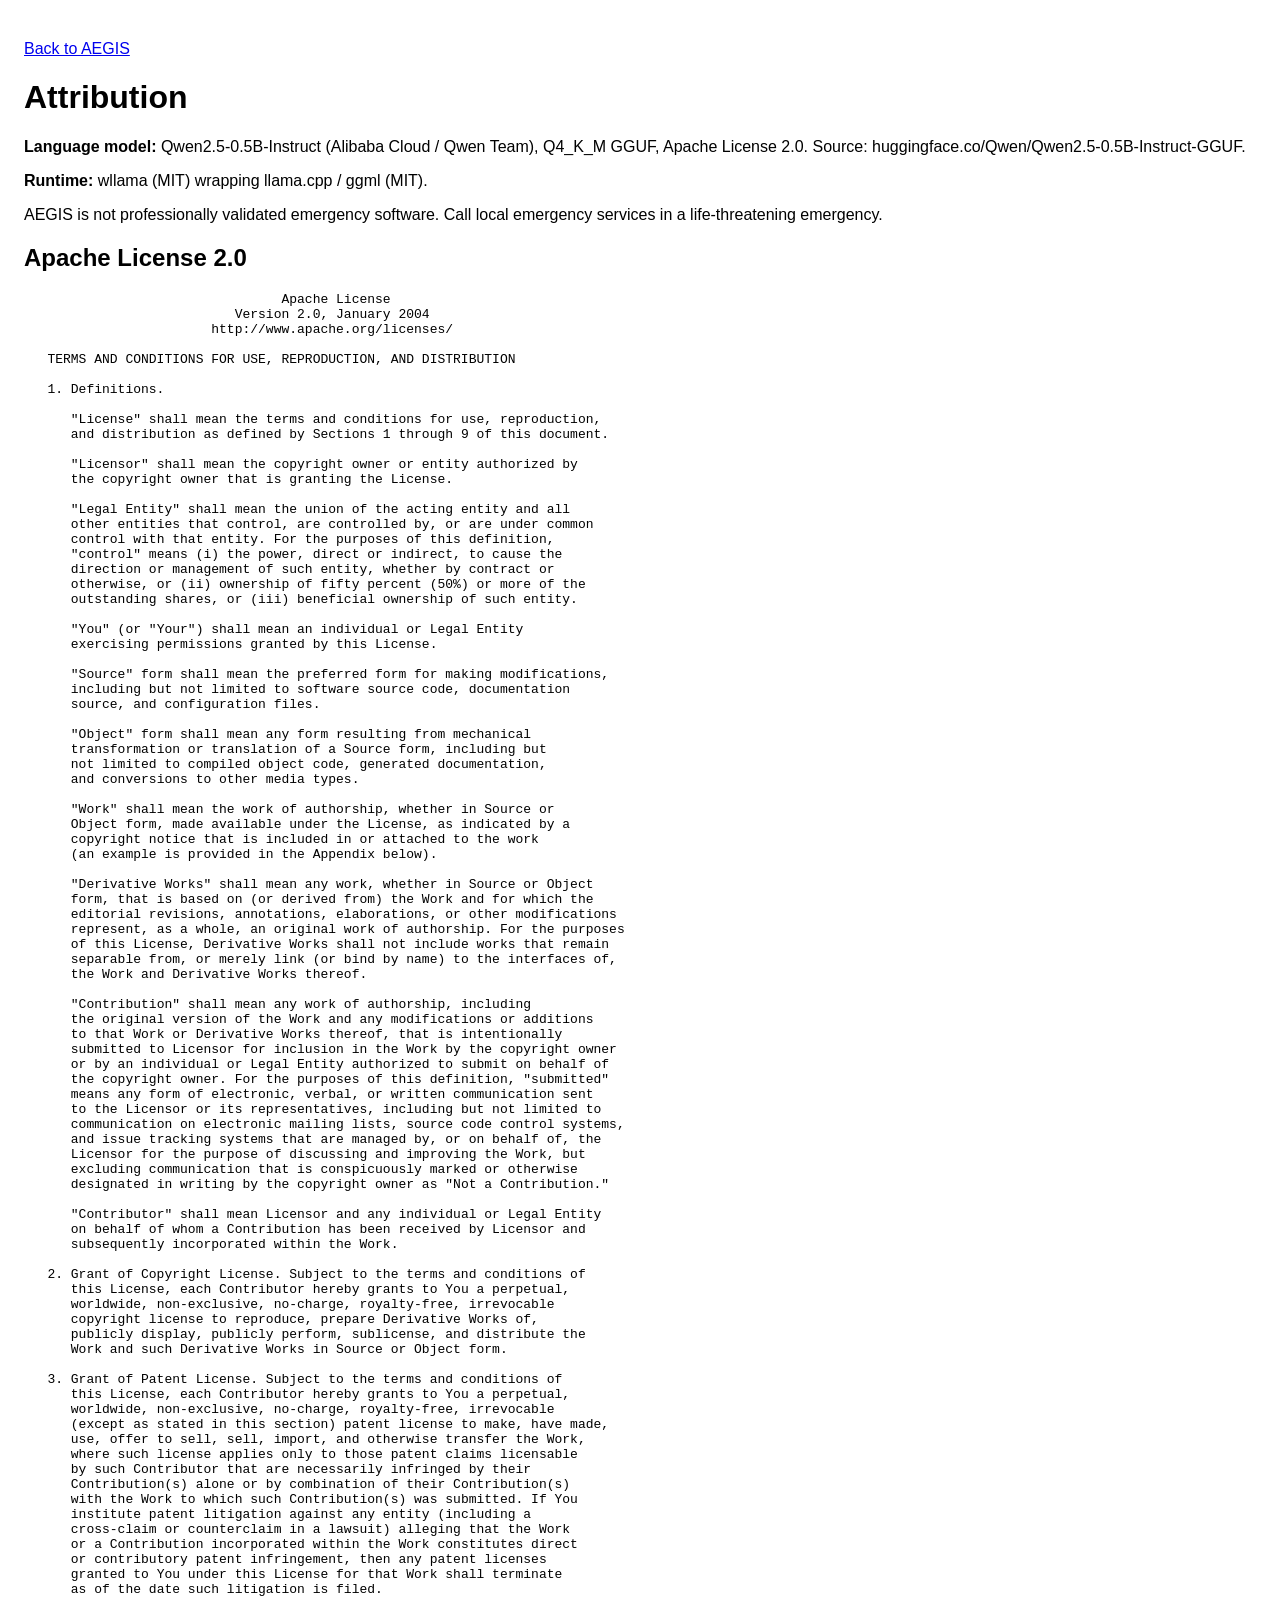
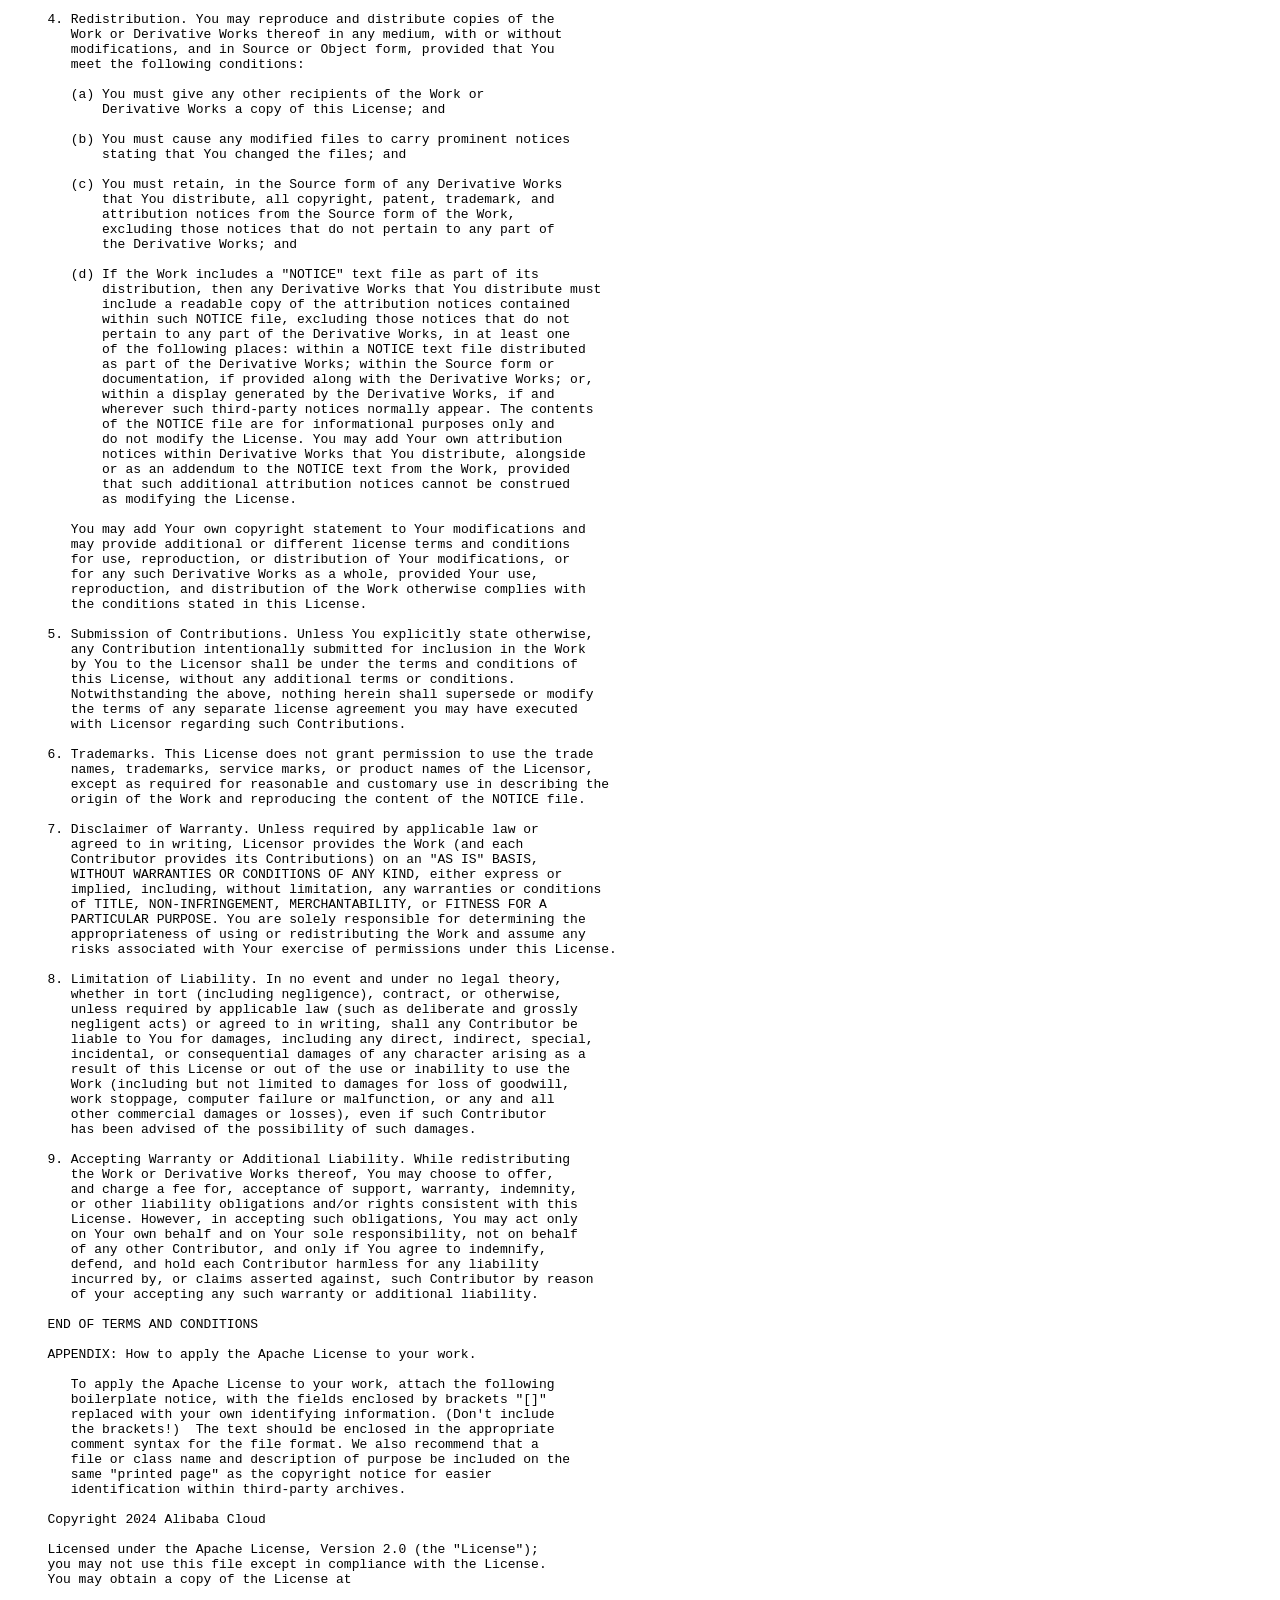
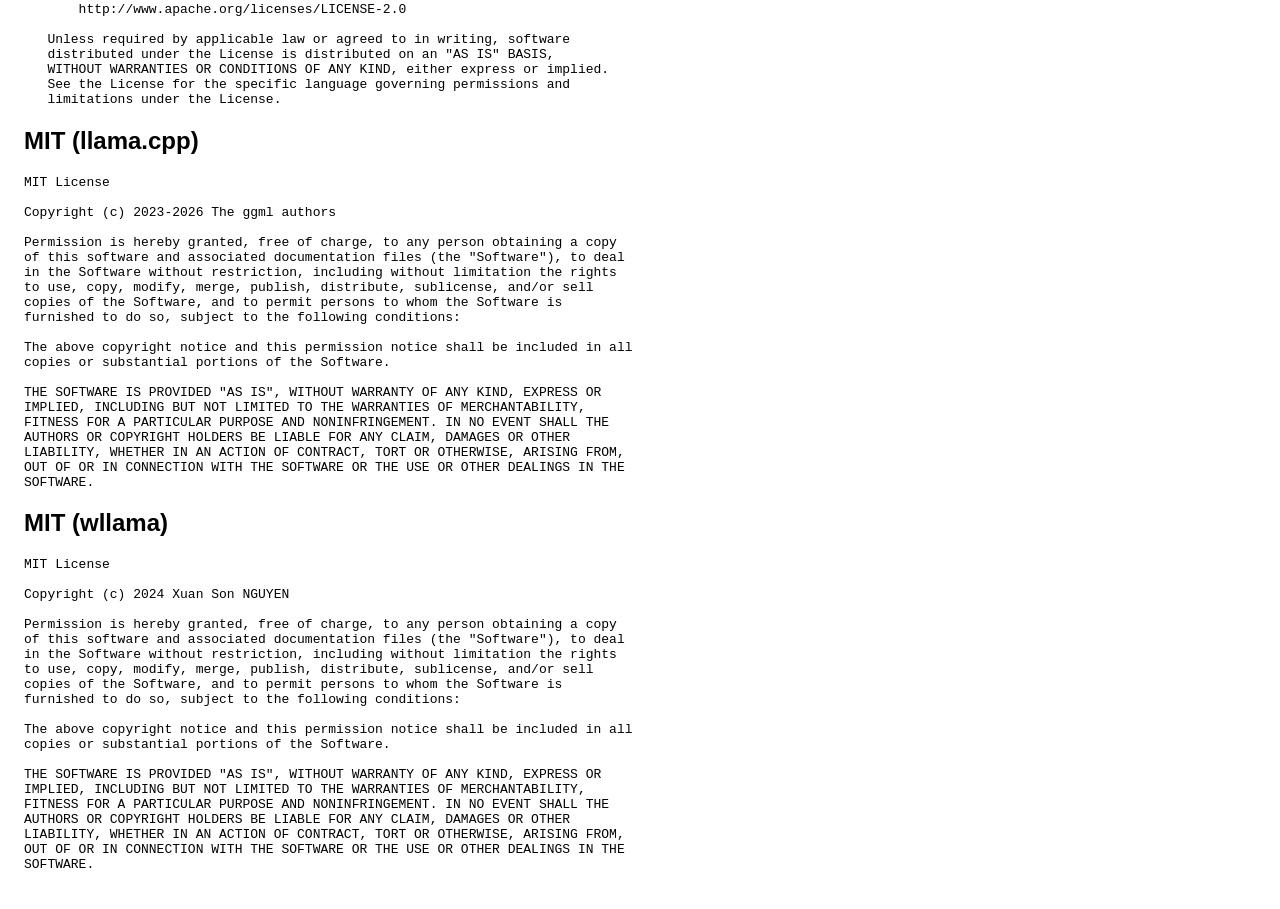
==== llm/licenses.html @ 97f69554 "Add files via upload" ====
<!doctype html><meta charset=utf-8><meta name=viewport content="width=device-width"><title>Licenses</title><body style="font-family:sans-serif;padding:1em"><p><a href="../index.html">Back to AEGIS</a></p><h1>Attribution</h1><p><b>Language model:</b> Qwen2.5-0.5B-Instruct (Alibaba Cloud / Qwen Team), Q4_K_M GGUF, Apache License 2.0. Source: huggingface.co/Qwen/Qwen2.5-0.5B-Instruct-GGUF.</p><p><b>Runtime:</b> wllama (MIT) wrapping llama.cpp / ggml (MIT).</p><p>AEGIS is not professionally validated emergency software. Call local emergency services in a life-threatening emergency.</p><h2>Apache License 2.0</h2><pre style="white-space:pre-wrap">
                                 Apache License
                           Version 2.0, January 2004
                        http://www.apache.org/licenses/

   TERMS AND CONDITIONS FOR USE, REPRODUCTION, AND DISTRIBUTION

   1. Definitions.

      "License" shall mean the terms and conditions for use, reproduction,
      and distribution as defined by Sections 1 through 9 of this document.

      "Licensor" shall mean the copyright owner or entity authorized by
      the copyright owner that is granting the License.

      "Legal Entity" shall mean the union of the acting entity and all
      other entities that control, are controlled by, or are under common
      control with that entity. For the purposes of this definition,
      "control" means (i) the power, direct or indirect, to cause the
      direction or management of such entity, whether by contract or
      otherwise, or (ii) ownership of fifty percent (50%) or more of the
      outstanding shares, or (iii) beneficial ownership of such entity.

      "You" (or "Your") shall mean an individual or Legal Entity
      exercising permissions granted by this License.

      "Source" form shall mean the preferred form for making modifications,
      including but not limited to software source code, documentation
      source, and configuration files.

      "Object" form shall mean any form resulting from mechanical
      transformation or translation of a Source form, including but
      not limited to compiled object code, generated documentation,
      and conversions to other media types.

      "Work" shall mean the work of authorship, whether in Source or
      Object form, made available under the License, as indicated by a
      copyright notice that is included in or attached to the work
      (an example is provided in the Appendix below).

      "Derivative Works" shall mean any work, whether in Source or Object
      form, that is based on (or derived from) the Work and for which the
      editorial revisions, annotations, elaborations, or other modifications
      represent, as a whole, an original work of authorship. For the purposes
      of this License, Derivative Works shall not include works that remain
      separable from, or merely link (or bind by name) to the interfaces of,
      the Work and Derivative Works thereof.

      "Contribution" shall mean any work of authorship, including
      the original version of the Work and any modifications or additions
      to that Work or Derivative Works thereof, that is intentionally
      submitted to Licensor for inclusion in the Work by the copyright owner
      or by an individual or Legal Entity authorized to submit on behalf of
      the copyright owner. For the purposes of this definition, "submitted"
      means any form of electronic, verbal, or written communication sent
      to the Licensor or its representatives, including but not limited to
      communication on electronic mailing lists, source code control systems,
      and issue tracking systems that are managed by, or on behalf of, the
      Licensor for the purpose of discussing and improving the Work, but
      excluding communication that is conspicuously marked or otherwise
      designated in writing by the copyright owner as "Not a Contribution."

      "Contributor" shall mean Licensor and any individual or Legal Entity
      on behalf of whom a Contribution has been received by Licensor and
      subsequently incorporated within the Work.

   2. Grant of Copyright License. Subject to the terms and conditions of
      this License, each Contributor hereby grants to You a perpetual,
      worldwide, non-exclusive, no-charge, royalty-free, irrevocable
      copyright license to reproduce, prepare Derivative Works of,
      publicly display, publicly perform, sublicense, and distribute the
      Work and such Derivative Works in Source or Object form.

   3. Grant of Patent License. Subject to the terms and conditions of
      this License, each Contributor hereby grants to You a perpetual,
      worldwide, non-exclusive, no-charge, royalty-free, irrevocable
      (except as stated in this section) patent license to make, have made,
      use, offer to sell, sell, import, and otherwise transfer the Work,
      where such license applies only to those patent claims licensable
      by such Contributor that are necessarily infringed by their
      Contribution(s) alone or by combination of their Contribution(s)
      with the Work to which such Contribution(s) was submitted. If You
      institute patent litigation against any entity (including a
      cross-claim or counterclaim in a lawsuit) alleging that the Work
      or a Contribution incorporated within the Work constitutes direct
      or contributory patent infringement, then any patent licenses
      granted to You under this License for that Work shall terminate
      as of the date such litigation is filed.

   4. Redistribution. You may reproduce and distribute copies of the
      Work or Derivative Works thereof in any medium, with or without
      modifications, and in Source or Object form, provided that You
      meet the following conditions:

      (a) You must give any other recipients of the Work or
          Derivative Works a copy of this License; and

      (b) You must cause any modified files to carry prominent notices
          stating that You changed the files; and

      (c) You must retain, in the Source form of any Derivative Works
          that You distribute, all copyright, patent, trademark, and
          attribution notices from the Source form of the Work,
          excluding those notices that do not pertain to any part of
          the Derivative Works; and

      (d) If the Work includes a "NOTICE" text file as part of its
          distribution, then any Derivative Works that You distribute must
          include a readable copy of the attribution notices contained
          within such NOTICE file, excluding those notices that do not
          pertain to any part of the Derivative Works, in at least one
          of the following places: within a NOTICE text file distributed
          as part of the Derivative Works; within the Source form or
          documentation, if provided along with the Derivative Works; or,
          within a display generated by the Derivative Works, if and
          wherever such third-party notices normally appear. The contents
          of the NOTICE file are for informational purposes only and
          do not modify the License. You may add Your own attribution
          notices within Derivative Works that You distribute, alongside
          or as an addendum to the NOTICE text from the Work, provided
          that such additional attribution notices cannot be construed
          as modifying the License.

      You may add Your own copyright statement to Your modifications and
      may provide additional or different license terms and conditions
      for use, reproduction, or distribution of Your modifications, or
      for any such Derivative Works as a whole, provided Your use,
      reproduction, and distribution of the Work otherwise complies with
      the conditions stated in this License.

   5. Submission of Contributions. Unless You explicitly state otherwise,
      any Contribution intentionally submitted for inclusion in the Work
      by You to the Licensor shall be under the terms and conditions of
      this License, without any additional terms or conditions.
      Notwithstanding the above, nothing herein shall supersede or modify
      the terms of any separate license agreement you may have executed
      with Licensor regarding such Contributions.

   6. Trademarks. This License does not grant permission to use the trade
      names, trademarks, service marks, or product names of the Licensor,
      except as required for reasonable and customary use in describing the
      origin of the Work and reproducing the content of the NOTICE file.

   7. Disclaimer of Warranty. Unless required by applicable law or
      agreed to in writing, Licensor provides the Work (and each
      Contributor provides its Contributions) on an "AS IS" BASIS,
      WITHOUT WARRANTIES OR CONDITIONS OF ANY KIND, either express or
      implied, including, without limitation, any warranties or conditions
      of TITLE, NON-INFRINGEMENT, MERCHANTABILITY, or FITNESS FOR A
      PARTICULAR PURPOSE. You are solely responsible for determining the
      appropriateness of using or redistributing the Work and assume any
      risks associated with Your exercise of permissions under this License.

   8. Limitation of Liability. In no event and under no legal theory,
      whether in tort (including negligence), contract, or otherwise,
      unless required by applicable law (such as deliberate and grossly
      negligent acts) or agreed to in writing, shall any Contributor be
      liable to You for damages, including any direct, indirect, special,
      incidental, or consequential damages of any character arising as a
      result of this License or out of the use or inability to use the
      Work (including but not limited to damages for loss of goodwill,
      work stoppage, computer failure or malfunction, or any and all
      other commercial damages or losses), even if such Contributor
      has been advised of the possibility of such damages.

   9. Accepting Warranty or Additional Liability. While redistributing
      the Work or Derivative Works thereof, You may choose to offer,
      and charge a fee for, acceptance of support, warranty, indemnity,
      or other liability obligations and/or rights consistent with this
      License. However, in accepting such obligations, You may act only
      on Your own behalf and on Your sole responsibility, not on behalf
      of any other Contributor, and only if You agree to indemnify,
      defend, and hold each Contributor harmless for any liability
      incurred by, or claims asserted against, such Contributor by reason
      of your accepting any such warranty or additional liability.

   END OF TERMS AND CONDITIONS

   APPENDIX: How to apply the Apache License to your work.

      To apply the Apache License to your work, attach the following
      boilerplate notice, with the fields enclosed by brackets "[]"
      replaced with your own identifying information. (Don't include
      the brackets!)  The text should be enclosed in the appropriate
      comment syntax for the file format. We also recommend that a
      file or class name and description of purpose be included on the
      same "printed page" as the copyright notice for easier
      identification within third-party archives.

   Copyright 2024 Alibaba Cloud

   Licensed under the Apache License, Version 2.0 (the "License");
   you may not use this file except in compliance with the License.
   You may obtain a copy of the License at

       http://www.apache.org/licenses/LICENSE-2.0

   Unless required by applicable law or agreed to in writing, software
   distributed under the License is distributed on an "AS IS" BASIS,
   WITHOUT WARRANTIES OR CONDITIONS OF ANY KIND, either express or implied.
   See the License for the specific language governing permissions and
   limitations under the License.</pre><h2>MIT (llama.cpp)</h2><pre style="white-space:pre-wrap">MIT License

Copyright (c) 2023-2026 The ggml authors

Permission is hereby granted, free of charge, to any person obtaining a copy
of this software and associated documentation files (the "Software"), to deal
in the Software without restriction, including without limitation the rights
to use, copy, modify, merge, publish, distribute, sublicense, and/or sell
copies of the Software, and to permit persons to whom the Software is
furnished to do so, subject to the following conditions:

The above copyright notice and this permission notice shall be included in all
copies or substantial portions of the Software.

THE SOFTWARE IS PROVIDED "AS IS", WITHOUT WARRANTY OF ANY KIND, EXPRESS OR
IMPLIED, INCLUDING BUT NOT LIMITED TO THE WARRANTIES OF MERCHANTABILITY,
FITNESS FOR A PARTICULAR PURPOSE AND NONINFRINGEMENT. IN NO EVENT SHALL THE
AUTHORS OR COPYRIGHT HOLDERS BE LIABLE FOR ANY CLAIM, DAMAGES OR OTHER
LIABILITY, WHETHER IN AN ACTION OF CONTRACT, TORT OR OTHERWISE, ARISING FROM,
OUT OF OR IN CONNECTION WITH THE SOFTWARE OR THE USE OR OTHER DEALINGS IN THE
SOFTWARE.
</pre><h2>MIT (wllama)</h2><pre style="white-space:pre-wrap">MIT License

Copyright (c) 2024 Xuan Son NGUYEN

Permission is hereby granted, free of charge, to any person obtaining a copy
of this software and associated documentation files (the "Software"), to deal
in the Software without restriction, including without limitation the rights
to use, copy, modify, merge, publish, distribute, sublicense, and/or sell
copies of the Software, and to permit persons to whom the Software is
furnished to do so, subject to the following conditions:

The above copyright notice and this permission notice shall be included in all
copies or substantial portions of the Software.

THE SOFTWARE IS PROVIDED "AS IS", WITHOUT WARRANTY OF ANY KIND, EXPRESS OR
IMPLIED, INCLUDING BUT NOT LIMITED TO THE WARRANTIES OF MERCHANTABILITY,
FITNESS FOR A PARTICULAR PURPOSE AND NONINFRINGEMENT. IN NO EVENT SHALL THE
AUTHORS OR COPYRIGHT HOLDERS BE LIABLE FOR ANY CLAIM, DAMAGES OR OTHER
LIABILITY, WHETHER IN AN ACTION OF CONTRACT, TORT OR OTHERWISE, ARISING FROM,
OUT OF OR IN CONNECTION WITH THE SOFTWARE OR THE USE OR OTHER DEALINGS IN THE
SOFTWARE.</pre></body>
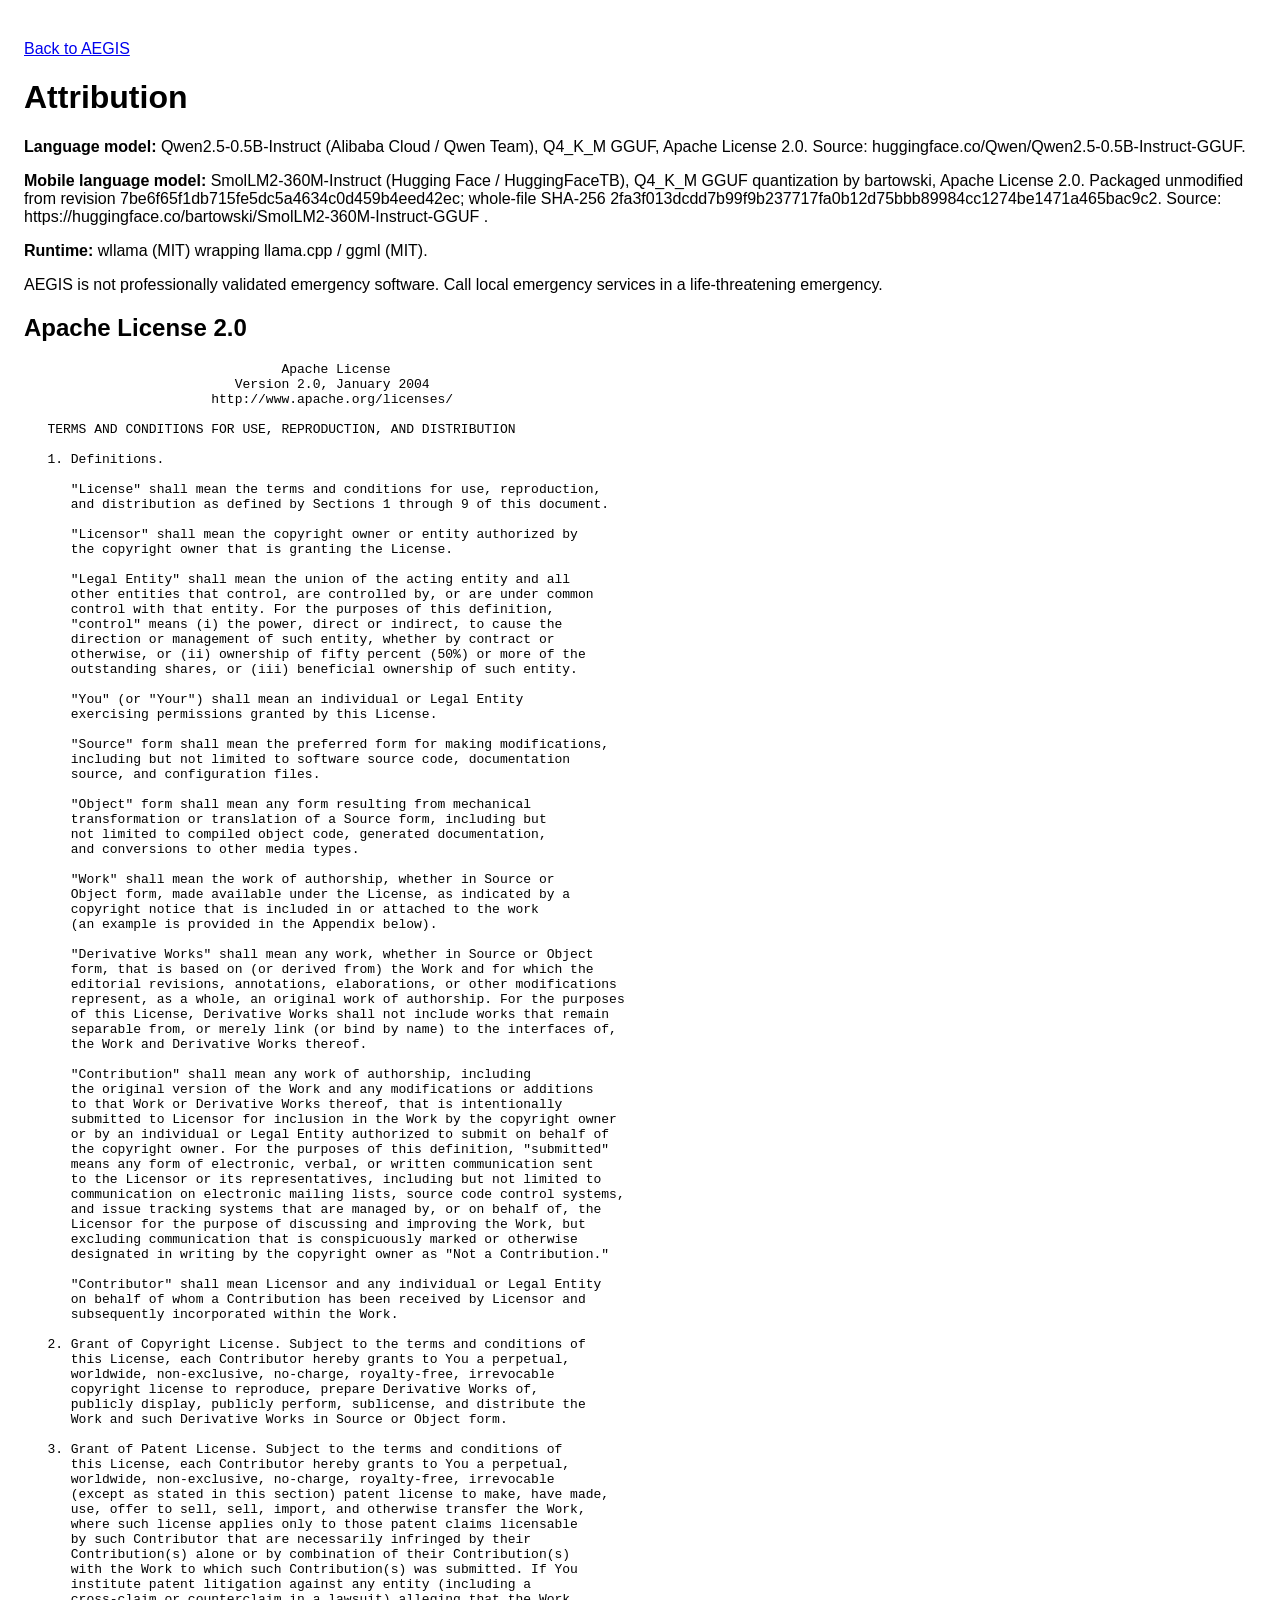
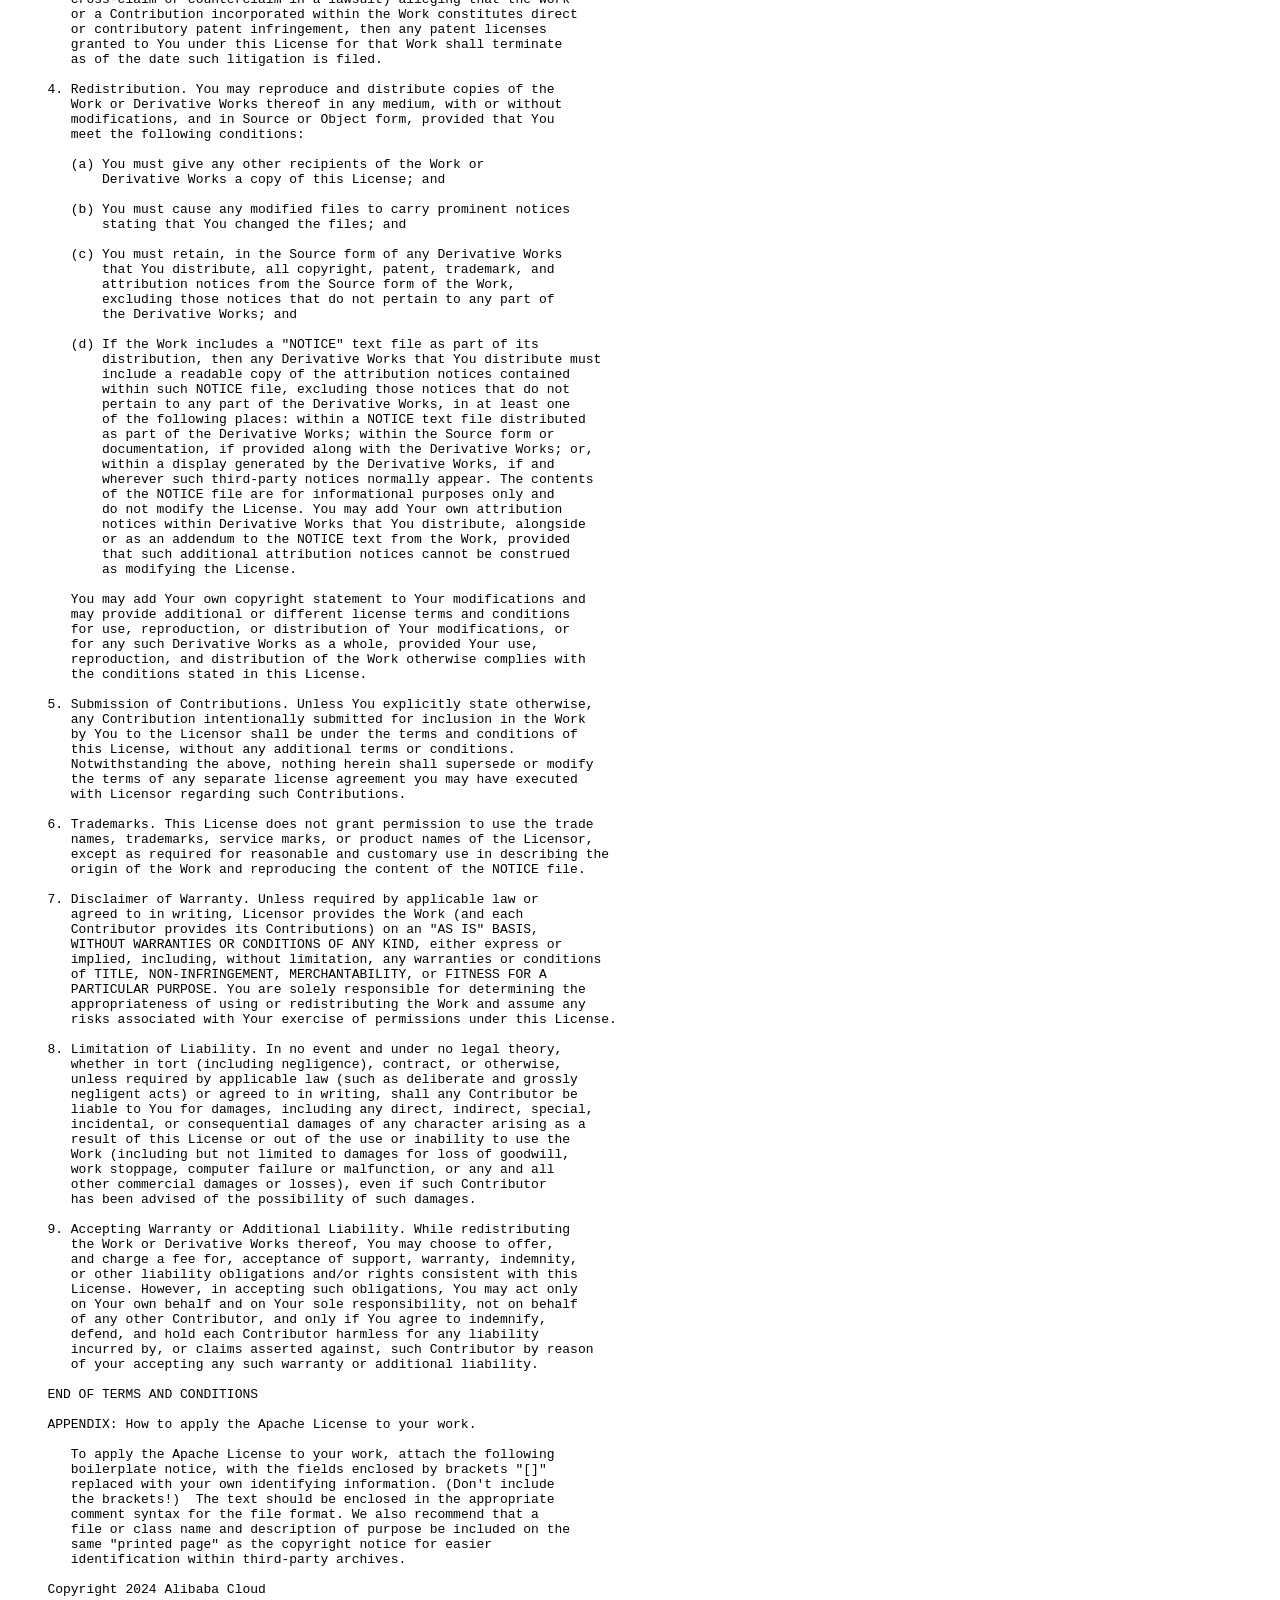
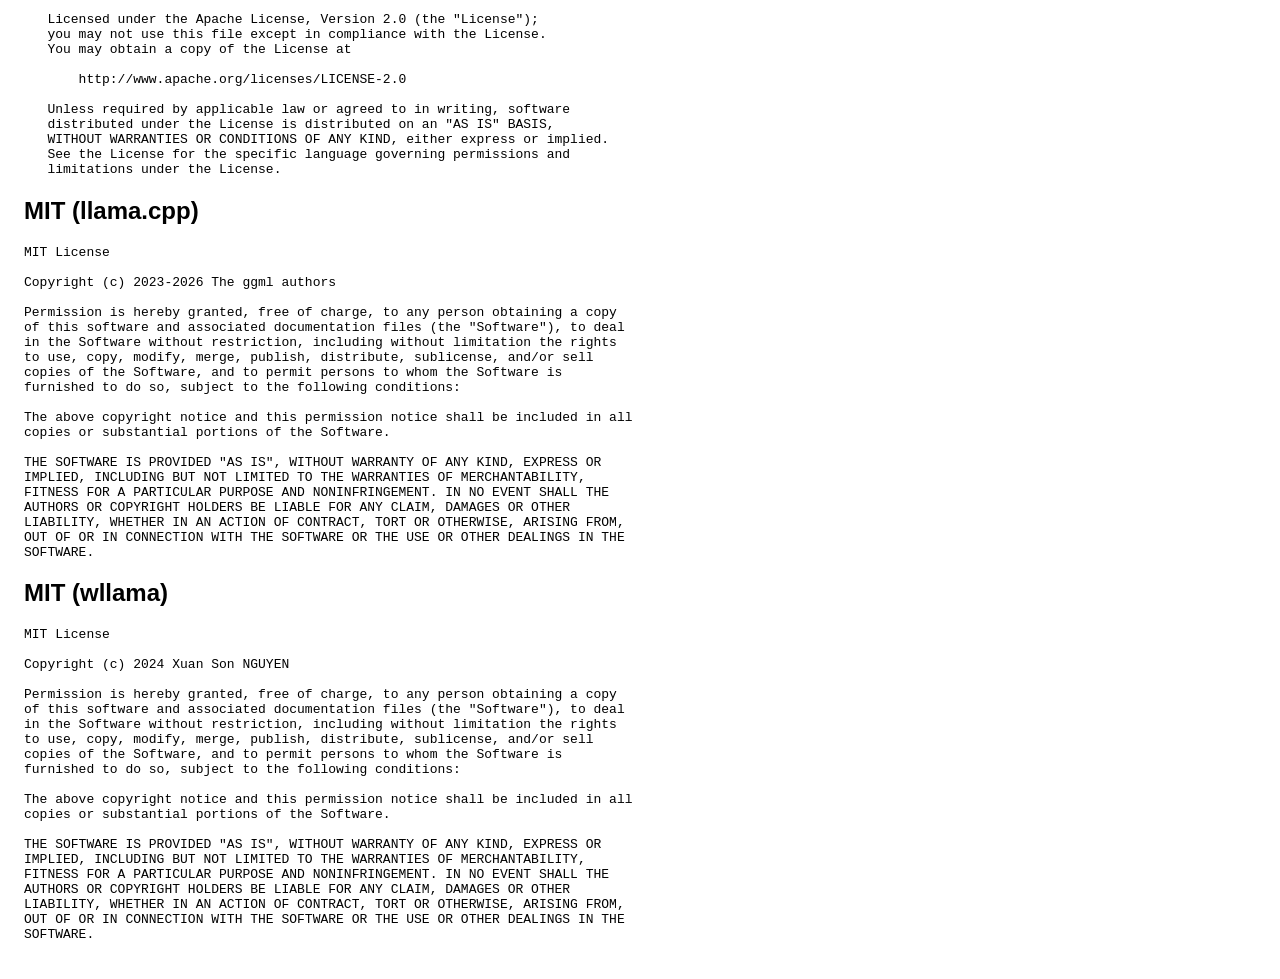
==== commit 8b1c0e49: "v51: Package Mobile download and preserve offline files across updates" ====
--- a/llm/licenses.html
+++ b/llm/licenses.html
@@ -1,4 +1,4 @@
-<!doctype html><meta charset=utf-8><meta name=viewport content="width=device-width"><title>Licenses</title><body style="font-family:sans-serif;padding:1em"><p><a href="../index.html">Back to AEGIS</a></p><h1>Attribution</h1><p><b>Language model:</b> Qwen2.5-0.5B-Instruct (Alibaba Cloud / Qwen Team), Q4_K_M GGUF, Apache License 2.0. Source: huggingface.co/Qwen/Qwen2.5-0.5B-Instruct-GGUF.</p><p><b>Runtime:</b> wllama (MIT) wrapping llama.cpp / ggml (MIT).</p><p>AEGIS is not professionally validated emergency software. Call local emergency services in a life-threatening emergency.</p><h2>Apache License 2.0</h2><pre style="white-space:pre-wrap">
+<!doctype html><meta charset=utf-8><meta name=viewport content="width=device-width"><title>Licenses</title><body style="font-family:sans-serif;padding:1em"><p><a href="../index.html">Back to AEGIS</a></p><h1>Attribution</h1><p><b>Language model:</b> Qwen2.5-0.5B-Instruct (Alibaba Cloud / Qwen Team), Q4_K_M GGUF, Apache License 2.0. Source: huggingface.co/Qwen/Qwen2.5-0.5B-Instruct-GGUF.</p><p><b>Mobile language model:</b> SmolLM2-360M-Instruct (Hugging Face / HuggingFaceTB), Q4_K_M GGUF quantization by bartowski, Apache License 2.0. Packaged unmodified from revision 7be6f65f1db715fe5dc5a4634c0d459b4eed42ec; whole-file SHA-256 2fa3f013dcdd7b99f9b237717fa0b12d75bbb89984cc1274be1471a465bac9c2. Source: https://huggingface.co/bartowski/SmolLM2-360M-Instruct-GGUF .</p><p><b>Runtime:</b> wllama (MIT) wrapping llama.cpp / ggml (MIT).</p><p>AEGIS is not professionally validated emergency software. Call local emergency services in a life-threatening emergency.</p><h2>Apache License 2.0</h2><pre style="white-space:pre-wrap">
                                  Apache License
                            Version 2.0, January 2004
                         http://www.apache.org/licenses/
